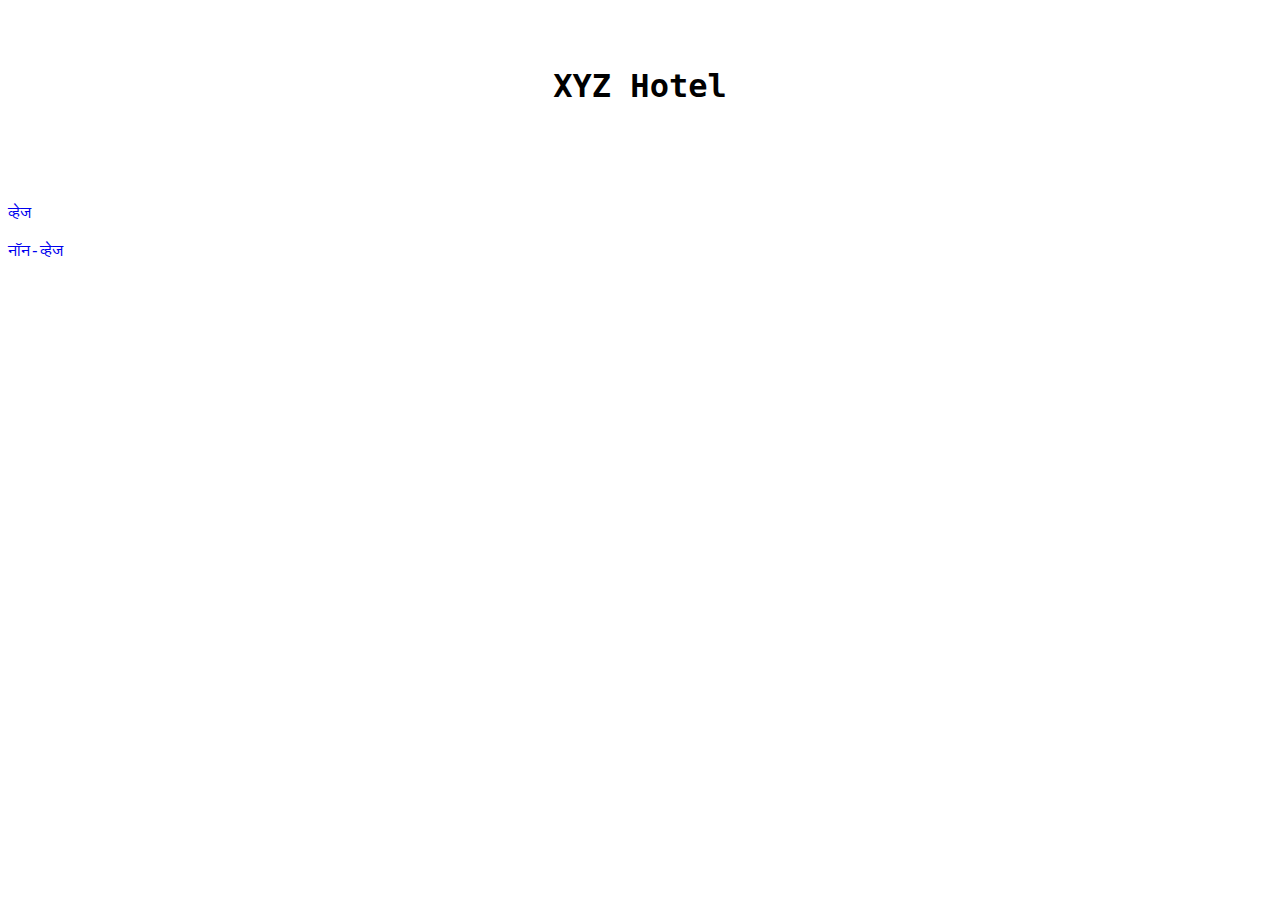
==== index.html @ 2d666f61 "Add files via upload" ====
<!DOCTYPE html>
<html lang="en" style="font-size: large">

</html>

<head>
  <meta charset="UTF-8">
  <meta name="viewport" content="width=device-width, initial-scale=1.0">
  <meta http-equiv="X-UA-Compatible" content="ie=edge">
  <link rel="stylesheet" href="style.css">
  <link href="https://cdn.jsdelivr.net/npm/bootstrap@5.0.2/dist/css/bootstrap.min.css" rel="stylesheet" integrity="sha384-EVSTQN3/azprG1Anm3QDgpJLIm9Nao0Yz1ztcQTwFspd3yD65VohhpuuCOmLASjC" crossorigin="anonymous">
  <title>Chinese Hotel</title>
</head>
<STYLE>
  A {
    text-decoration: none;
  }
</STYLE>

<body style="
font-family: monospace">
  <br>
  <br>
  <h1 style="text-align: center">XYZ Hotel</h1>
  <br>
  <br>
  <br>
  <br>

  <div>
    <a class="btn btn-primary veg " href="veg/veg.html" role="button"> व्हेज  </a>
  </div>
  <br>
  <div>
    <a class="btn btn-danger non-veg" href="nonVeg.html" role="button"> नॉन-व्हेज  </a>
  </div>

  </div>
</body>

</html>
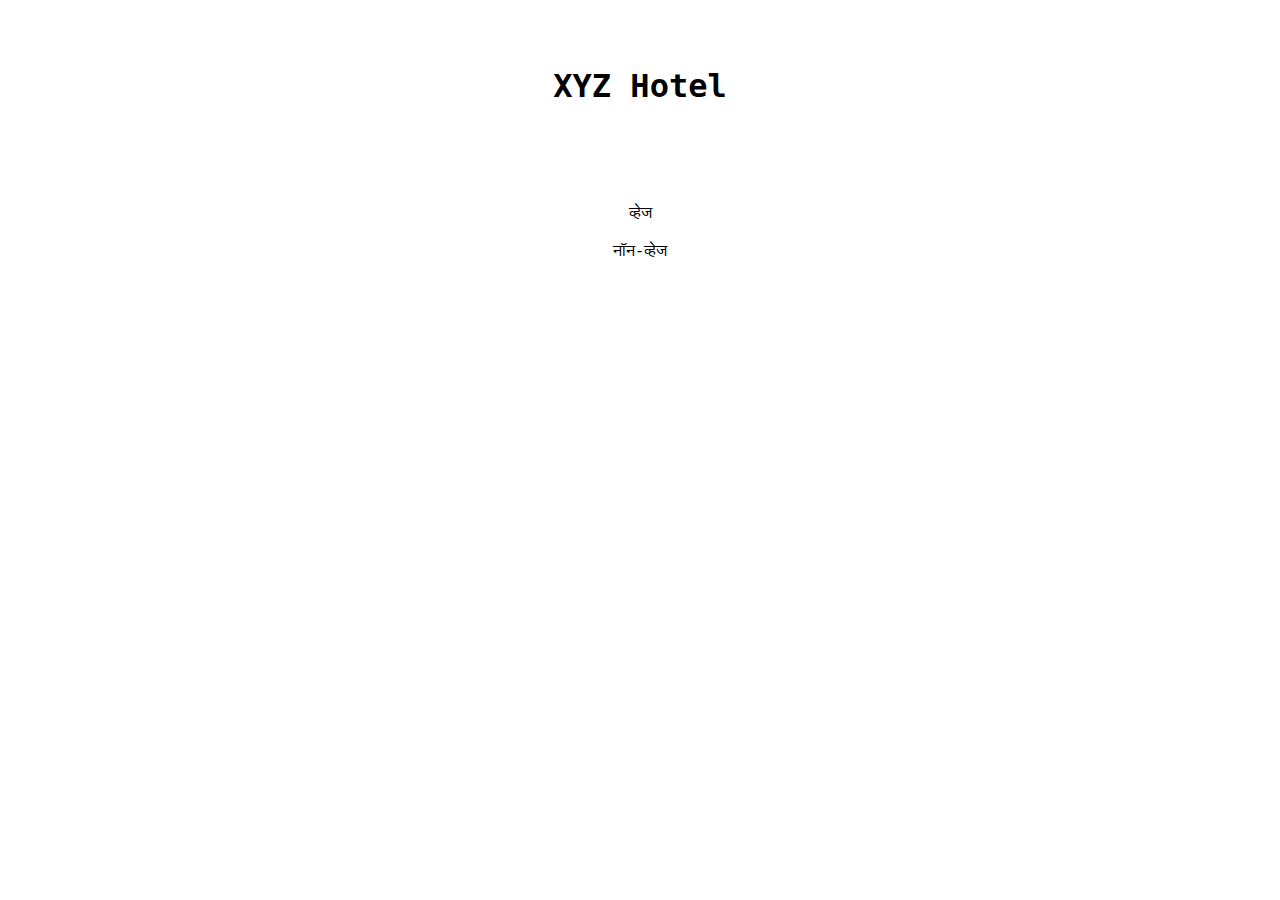
==== commit 189c8e15: "Update index.html" ====
--- a/index.html
+++ b/index.html
@@ -11,11 +11,7 @@
   <link href="https://cdn.jsdelivr.net/npm/bootstrap@5.0.2/dist/css/bootstrap.min.css" rel="stylesheet" integrity="sha384-EVSTQN3/azprG1Anm3QDgpJLIm9Nao0Yz1ztcQTwFspd3yD65VohhpuuCOmLASjC" crossorigin="anonymous">
   <title>Chinese Hotel</title>
 </head>
-<STYLE>
-  A {
-    text-decoration: none;
-  }
-</STYLE>
+
 
 <body style="
 font-family: monospace">
--- a/style.css
+++ b/style.css
@@ -0,0 +1,28 @@
+body {
+  text-align: center;
+  bottom-margin: 100%;
+}
+
+a:link {
+  color: black;
+  background-color: transparent;
+  text-decoration: none;
+}
+
+a:visited {
+  color: black;
+  background-color: transparent;
+  text-decoration: none;
+}
+
+a:hover {
+  color: black;
+  background-color: transparent;
+  text-decoration: underline;
+}
+
+a:active {
+  color: black;
+  background-color: transparent;
+  text-decoration: underline;
+}
